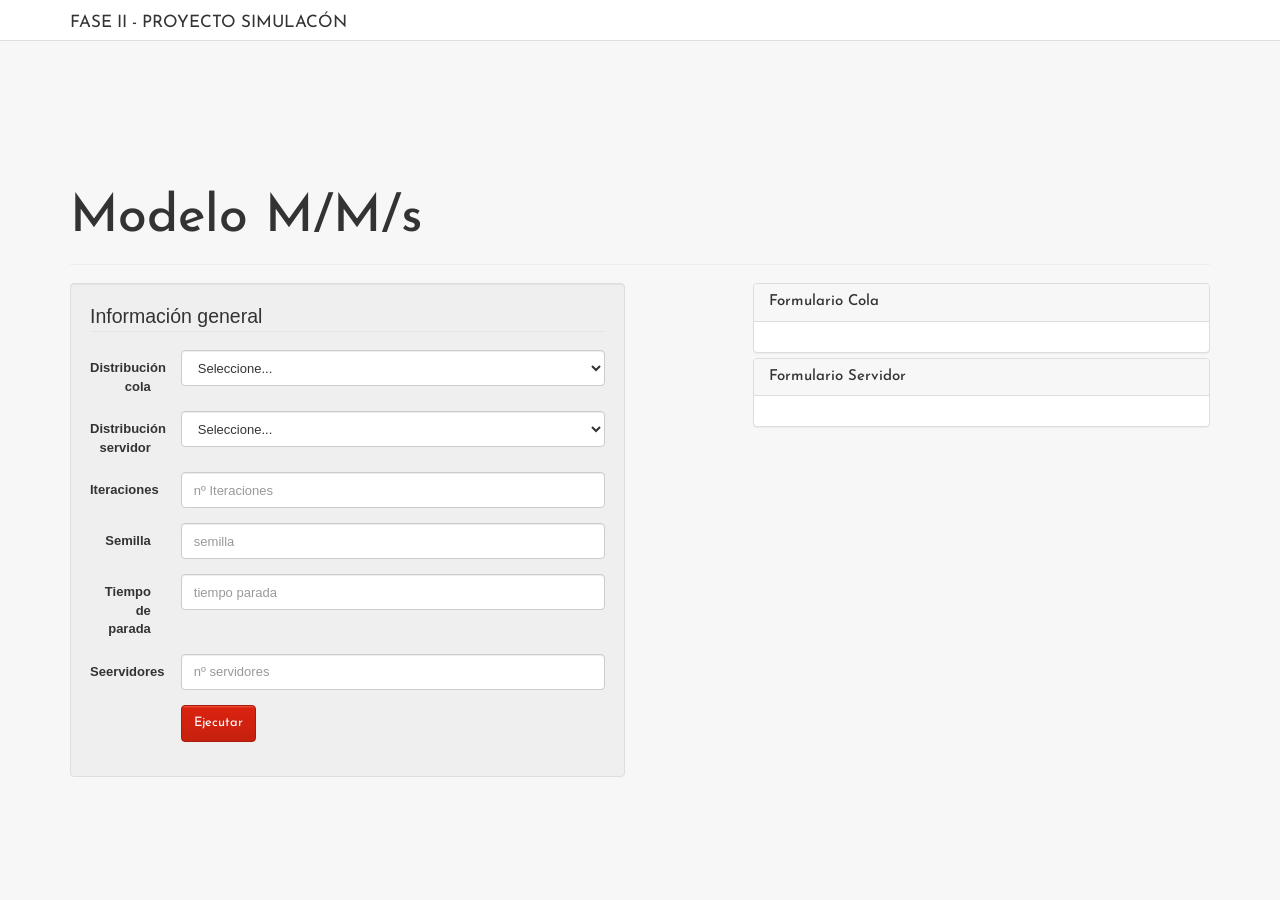
==== fase2.html @ cbc0ef99 "primer commit" ====
<!DOCTYPE html>
<html lang="en">

<head>
	<meta http-equiv="content-type" content="text/html; charset=UTF-8">
    <title>Proyecto Simulación - Fase 1</title>
    <meta name="viewport" content="width=device-width, initial-scale=1.0">
    <meta charset="utf-8">
    <link rel="stylesheet" href="css/bootstrap.css" media="screen">
    <link rel="stylesheet" type="text/css" href="http://fonts.googleapis.com/css?family=Josefin+Sans:300,400,700">
    <link rel="stylesheet" href="bootswatch/css/bootswatch.css">
    <!-- HTML5 shim and Respond.js IE8 support of HTML5 elements and media queries -->
    <!--[if lt IE 9]>
      <script src="../bower_components/bootstrap/assets/js/html5shiv.js"></script>
      <script src="../bower_components/bootstrap/assets/js/respond.min.js"></script>
    <![endif]-->
    <script src="bootswatch/js/bsa_002.js" async="" type="text/javascript"></script>
    <script src="js/jquery.js"></script>
    <script type="text/javascript" src = "js/jsapi.js" charset="utf-8"></script>
    <script src="js/bootstrap.js"></script>
    <script src="bootswatch/js/bootswatch.js"></script>
    <script src="fase2.js"></script>
</head>

<body onload="$('#histo').hide();">
	<div class="navbar navbar-default navbar-fixed-top">
		<div class="container">
			<div class="navbar-header">
				<a href="#" class="navbar-brand">FASE II - PROYECTO SIMULAC&Oacute;N	</a>
				<button class="navbar-toggle" type="button" data-toggle="collapse" data-target="#navbar-main">
					<span class="icon-bar"></span>
					<span class="icon-bar"></span>
					<span class="icon-bar"></span>
				</button>
			</div>
			<div class="navbar-collapse collapse" id="navbar-main">
				</div><!--navbar-main-->
			</div><!--container-->
		</div><!--navbar-fixed-top-->

	<div class="container">
		<div class="bs-docs-section">
        <div class="row">
          <div class="col-lg-12">
            <div class="page-header">
              <h1 id="forms">Modelo M/M/s</h1>
            </div>
          </div>
        </div>

        <div class="row">
          <div class="col-lg-6">
            <div class="well">
              <form class="bs-example form-horizontal">
                <fieldset>
                  <legend>Informaci&oacute;n general</legend>
                  <div class="form-group">
                    <label for="cola" class="col-lg-2 control-label">Distribuci&oacute;n cola</label>
                    <div class="col-lg-10">
                      <select id="cola" class="form-control" onchange="distribucion(this);">
						<option selected value="-1">Seleccione...</option>
						<optgroup label="DISCRETAS">
							<option value="Normal">Normal</option>
							<option value="Uniforme Continuia">Uniforme Continuia</option>
							<option value="Log-Normal">Log-Normal</option>
							<option value="Gamma">Gamma</option>
							<option value="Beta">Beta</option>
							<option value="Exponencial">Exponencial</option>
						</optgroup>
						<optgroup label="CONTINUAS">
							<option value="Uniforme Discreta">Uniforme Discreta</option>
							<option value="Binomial">Binomial</option>
							<option value="Bernoulli">Bernoulli</option>
							<option value="Geométrica">Geométrica</option>
							<option value="Poisson">Poisson</option>
						</optgroup>
					</select>
                    </div>
                  </div>
                  <div class="form-group">
					<label for="servidor" class="col-lg-2 control-label">Distribuci&oacute;n servidor</label>
                    <div class="col-lg-10">
                      <select id="servidor" class="form-control" onchange="distribucion(this);">
						<option selected value="-1">Seleccione...</option>
						<optgroup label="DISCRETAS">
							<option value="Normal">Normal</option>
							<option value="Uniforme Continuia">Uniforme Continuia</option>
							<option value="Log-Normal">Log-Normal</option>
							<option value="Gamma">Gamma</option>
							<option value="Beta">Beta</option>
							<option value="Exponencial">Exponencial</option>
						</optgroup>
						<optgroup label="CONTINUAS">
							<option value="Uniforme Discreta">Uniforme Discreta</option>
							<option value="Binomial">Binomial</option>
							<option value="Bernoulli">Bernoulli</option>
							<option value="Geométrica">Geométrica</option>
							<option value="Poisson">Poisson</option>
						</optgroup>
					</select>
                    </div>
                  </div>
				  <div class="form-group">
                    <label for="iteraciones" class="col-lg-2 control-label">Iteraciones</label>
                    <div class="col-lg-10">
                      <input class="form-control" id="iteraciones" name="iteraciones" placeholder="nº Iteraciones" type="number">
                    </div>
                  </div>
                  <div class="form-group">
                    <label for="semilla" class="col-lg-2 control-label">Semilla</label>
                    <div class="col-lg-10">
                      <input class="form-control" id="semilla" placeholder="semilla" type="number">
                    </div>
                  </div>
                  <div class="form-group">
                    <label for="time_stop" class="col-lg-2 control-label">Tiempo de parada</label>
                    <div class="col-lg-10">
                      <input class="form-control" id="time_stop" placeholder="tiempo parada" type="number">
                    </div>
                  </div>
                  <div class="form-group">
                    <label for="num_servidores" class="col-lg-2 control-label">Seervidores</label>
                    <div class="col-lg-10">
                      <input class="form-control" id="num_servidores" placeholder="nº servidores" type="number">
                    </div>
                  </div>
                  <div class="form-group">
                    <div class="col-lg-10 col-lg-offset-2">
                      <!--<button class="btn btn-default">Cancel</button>-->
                      <button type="button"  onclick="ejecutarSimulador()" class="btn btn-primary">Ejecutar</button>
                    </div>
                  </div>
                </fieldset>
              </form>
            </div>
          </div>

          <div class="col-lg-5 col-lg-offset-1">
			  <div class="panel-group" id="accordion">
				  <div class="panel panel-default">
					<div class="panel-heading">
					  <h4 class="panel-title">
						<a data-toggle="collapse" data-parent="#accordion" href="#collapse_cola">
						  Formulario Cola
						</a>
					  </h4>
					</div>
					<div id="collapse_cola" class="panel-collapse collapse in">
					  <div class="panel-body">

							<form class="bs-example" style="display:none" id="form_cola">
								<h3 id="form_title_cola"></h3>
								<br/>
								<div class="form-group">
								<label class="control-label" id="cola_a_label" for="a">a</label>
								<input type="number" class="form-control" placeholder="a" id="cola_a" name="cola_a">
								</div>

								<div class="form-group">
								<label class="control-label" id="cola_n_label" for="n">n</label>
								<input type="number" class="form-control" placeholder="n" id="cola_n" name="cola_n">
								</div>

								<div class="form-group">
								<label class="control-label" id="cola_b_label" for="b">b</label>
								<input type="number" class="form-control" placeholder="b" id="cola_b" name="cola_b">
								</div>

								<div class="form-group">
								<label class="control-label" id="cola_lambda_label" for="lambda">Lambda</label>
								<input type="number" class="form-control" placeholder="lambda" id="cola_lambda" name="cola_lambda">
								</div>

								<div class="form-group">
								<label class="control-label" id="cola_mu_label" for="mu">Mu</label>
								<input type="number" class="form-control" placeholder="mu" id="cola_mu" name="cola_mu">
								</div>

								<div class="form-group">
								<label class="control-label" id="cola_teta_label" for="teta">Theta</label>
								<input type="number" class="form-control" placeholder="teta" id="cola_teta" name="cola_teta">
								</div>

								<div class="form-group">
								<label class="control-label" id="cola_p_label" for="p">P</label>
								<input type="number" class="form-control" placeholder="p" id="cola_p" name="cola_p">
								</div>

								<input type="hidden" value="" id="cola_tipo_distribucion" name="cola_tipo_distribucion">
							</form>

					  </div>
					</div>
				  </div>
				  <div class="panel panel-default">
					<div class="panel-heading">
					  <h4 class="panel-title">
						<a data-toggle="collapse" data-parent="#accordion" href="#collapse_servidor">
						  Formulario Servidor
						</a>
					  </h4>
					</div>
					<div id="collapse_servidor" class="panel-collapse collapse in">
					  <div class="panel-body">
							<form class="bs-example" style="display:none" id="form_servidor">
								<h3 id="form_title_servidor"></h3>
								<br/>
								<div class="form-group">

								<label class="control-label" id="servidor_a_label" for="a">a</label>
								<input type="number" class="form-control" placeholder="a" id="servidor_a" name="servidor_a">
								</div>

								<div class="form-group">
								<label class="control-label" id="servidor_n_label" for="n">n</label>
								<input type="number" class="form-control" placeholder="n" id="servidor_n" name="servidor_n">
								</div>

								<div class="form-group">
								<label class="control-label" id="servidor_b_label" for="b">b</label>
								<input type="number" class="form-control" placeholder="b" id="servidor_b" name="servidor_b">
								</div>

								<div class="form-group">
								<label class="control-label" id="servidor_lambda_label" for="lambda">Lambda</label>
								<input type="number" class="form-control" placeholder="lambda" id="servidor_lambda" name="servidor_lambda">
								</div>

								<div class="form-group">
								<label class="control-label" id="servidor_mu_label" for="mu">Mu</label>
								<input type="number" class="form-control" placeholder="mu" id="servidor_mu" name="servidor_mu">
								</div>

								<div class="form-group">
								<label class="control-label" id="servidor_teta_label" for="teta">Theta</label>
								<input type="number" class="form-control" placeholder="teta" id="servidor_teta" name="servidor_teta">
								</div>

								<div class="form-group">
								<label class="control-label" id="servidor_p_label" for="p">P</label>
								<input type="number" class="form-control" placeholder="p" id="servidor_p" name="servidor_p">
								</div>

								<input type="hidden" value="" id="servidor_tipo_distribucion" name="servidor_tipo_distribucion">
							</form>

					  </div>
					</div>
				  </div>
				  </div>
          </div>
        </div>
      </div>
	</div>
			<!--RESULTADOS--->
			<div id="histo" class="container">
            <div class="row">
                <div class="col-lg-12">
                    <div class="navbar navbar-default">
                        <div style="padding:30px;">
                            <div class="row"  id="result"></div>
                        </div>
                    </div>
                </div>
            </div>
        </div>


	</div>
</body>
</html>
---- bootswatch/css/bootswatch.css ----
body{padding-top:50px}#banner{border-bottom:0}.page-header h1{font-size:4em}.bs-docs-section{margin-top:8em}.affix{top:70px}footer{margin:5em 0}footer li{float:left;margin-right:1.5em;margin-bottom:1.5em}footer p{margin-bottom:0;clear:left}.splash{padding:6em 0 2em;color:#fff;text-align:center;background:-webkit-linear-gradient(70deg,#080f1f 30%,#2b4b5a 87%,#435e67 100%);background:-o-linear-gradient(70deg,#080f1f 30%,#2b4b5a 87%,#435e67 100%);background:-ms-linear-gradient(70deg,#080f1f 30%,#2b4b5a 87%,#435e67 100%);background:-moz-linear-gradient(70deg,#080f1f 30%,#2b4b5a 87%,#435e67 100%);background:linear-gradient(20deg,#080f1f 30%,#2b4b5a 87%,#435e67 100%);background-attachment:fixed;background-color:#1c2533}.splash .alert{margin:4em 0 2em}.splash h1{font-size:4em}.splash #social{margin-top:6em}.section-tout{padding:4em 0 3em;background-color:#eaf1f1;border-top:1px solid rgba(255,255,255,0.1);border-bottom:1px solid rgba(0,0,0,0.1)}.section-tout [class^="icon-"]{margin-right:.5em}.section-tout p{margin-bottom:3em}.section-preview{padding:4em 0 4em}.section-preview .preview{margin-bottom:4em;background-color:#eaf1f1;border:1px solid rgba(0,0,0,0.1);border-radius:6px}.section-preview .preview .image{padding:5px}.section-preview .preview .image img{border:1px solid rgba(0,0,0,0.1)}.section-preview .preview .options{padding:0 2em 2em;text-align:center}.section-preview .preview .options p{margin-bottom:2em}.section-preview .dropdown-menu{text-align:left}.section-preview .lead{margin-bottom:2em}@media(max-width:767px){.section-preview .image img{width:100%}}.bsa .one .bsa_it_ad{background-color:transparent!important;border:none!important}.bsa .one .bsa_it_ad .bsa_it_t,.bsa .one .bsa_it_ad .bsa_it_d{color:inherit!important}.bsa .one .bsa_it_p{display:none}
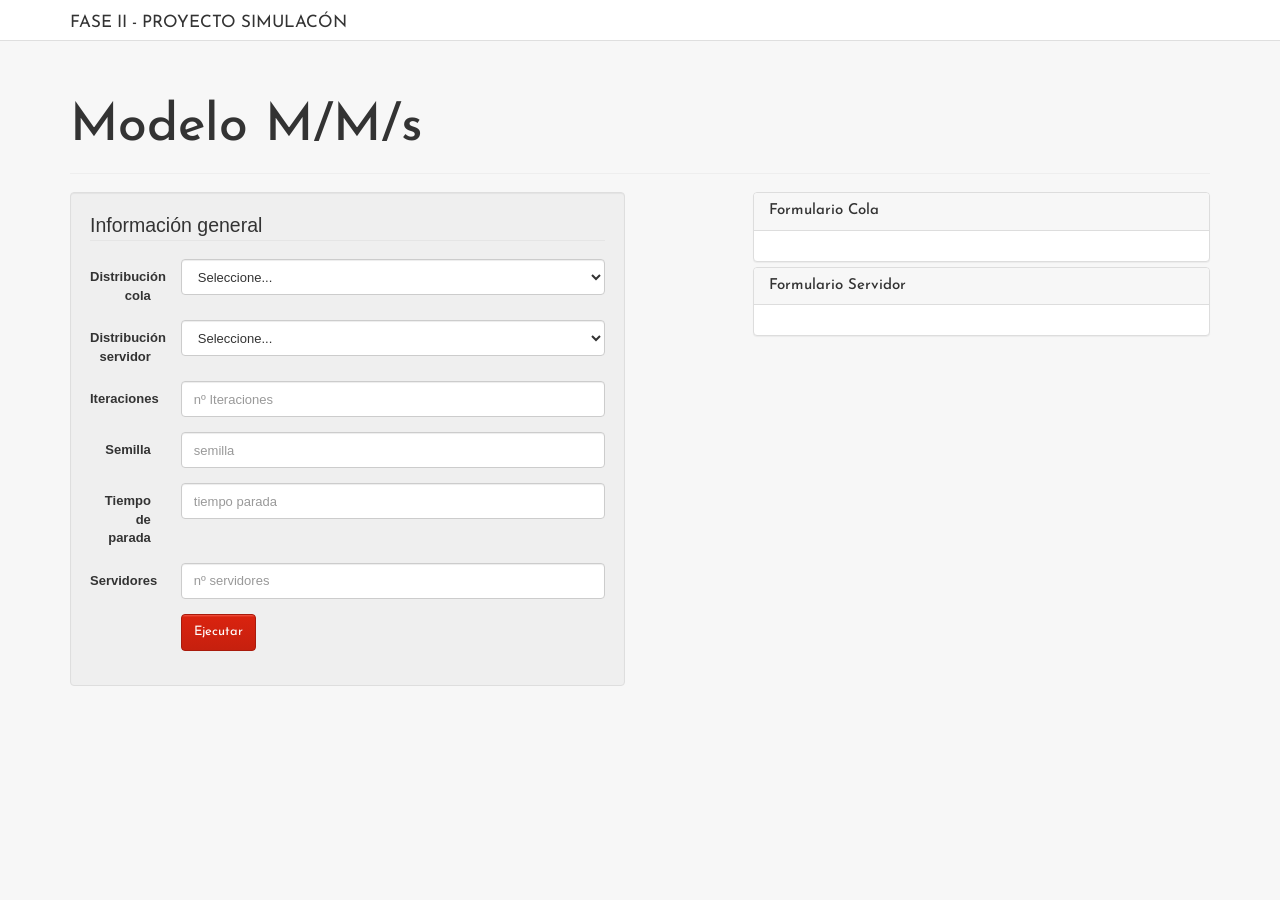
==== commit 58788a52: "mejoras" ====
--- a/fase2.html
+++ b/fase2.html
@@ -57,7 +57,7 @@
                   <div class="form-group">
                     <label for="cola" class="col-lg-2 control-label">Distribuci&oacute;n cola</label>
                     <div class="col-lg-10">
-                      <select id="cola" class="form-control" onchange="distribucion(this);">
+                      <select id="cola" name="cola" class="form-control" onchange="distribucion(this);">
 						<option selected value="-1">Seleccione...</option>
 						<optgroup label="DISCRETAS">
 							<option value="Normal">Normal</option>
@@ -80,7 +80,7 @@
                   <div class="form-group">
 					<label for="servidor" class="col-lg-2 control-label">Distribuci&oacute;n servidor</label>
                     <div class="col-lg-10">
-                      <select id="servidor" class="form-control" onchange="distribucion(this);">
+                      <select id="servidor" name="servidor" class="form-control" onchange="distribucion(this);">
 						<option selected value="-1">Seleccione...</option>
 						<optgroup label="DISCRETAS">
 							<option value="Normal">Normal</option>
@@ -119,9 +119,9 @@
                     </div>
                   </div>
                   <div class="form-group">
-                    <label for="num_servidores" class="col-lg-2 control-label">Seervidores</label>
-                    <div class="col-lg-10">
-                      <input class="form-control" id="num_servidores" placeholder="nº servidores" type="number">
+                    <label for="num_servidores" class="col-lg-2 control-label">Servidores</label>
+                    <div class="col-lg-10">
+                      <input class="form-control" id="num_servidores" name="num_servidores" placeholder="nº servidores" type="number">
                     </div>
                   </div>
                   <div class="form-group">
--- a/bootswatch/css/bootswatch.css
+++ b/bootswatch/css/bootswatch.css
@@ -1 +1 @@
-body{padding-top:50px}#banner{border-bottom:0}.page-header h1{font-size:4em}.bs-docs-section{margin-top:8em}.affix{top:70px}footer{margin:5em 0}footer li{float:left;margin-right:1.5em;margin-bottom:1.5em}footer p{margin-bottom:0;clear:left}.splash{padding:6em 0 2em;color:#fff;text-align:center;background:-webkit-linear-gradient(70deg,#080f1f 30%,#2b4b5a 87%,#435e67 100%);background:-o-linear-gradient(70deg,#080f1f 30%,#2b4b5a 87%,#435e67 100%);background:-ms-linear-gradient(70deg,#080f1f 30%,#2b4b5a 87%,#435e67 100%);background:-moz-linear-gradient(70deg,#080f1f 30%,#2b4b5a 87%,#435e67 100%);background:linear-gradient(20deg,#080f1f 30%,#2b4b5a 87%,#435e67 100%);background-attachment:fixed;background-color:#1c2533}.splash .alert{margin:4em 0 2em}.splash h1{font-size:4em}.splash #social{margin-top:6em}.section-tout{padding:4em 0 3em;background-color:#eaf1f1;border-top:1px solid rgba(255,255,255,0.1);border-bottom:1px solid rgba(0,0,0,0.1)}.section-tout [class^="icon-"]{margin-right:.5em}.section-tout p{margin-bottom:3em}.section-preview{padding:4em 0 4em}.section-preview .preview{margin-bottom:4em;background-color:#eaf1f1;border:1px solid rgba(0,0,0,0.1);border-radius:6px}.section-preview .preview .image{padding:5px}.section-preview .preview .image img{border:1px solid rgba(0,0,0,0.1)}.section-preview .preview .options{padding:0 2em 2em;text-align:center}.section-preview .preview .options p{margin-bottom:2em}.section-preview .dropdown-menu{text-align:left}.section-preview .lead{margin-bottom:2em}@media(max-width:767px){.section-preview .image img{width:100%}}.bsa .one .bsa_it_ad{background-color:transparent!important;border:none!important}.bsa .one .bsa_it_ad .bsa_it_t,.bsa .one .bsa_it_ad .bsa_it_d{color:inherit!important}.bsa .one .bsa_it_p{display:none}
+body{padding-top:50px}#banner{border-bottom:0}.page-header h1{font-size:4em}.bs-docs-section{margin-top:1em}.affix{top:70px}footer{margin:5em 0}footer li{float:left;margin-right:1.5em;margin-bottom:1.5em}footer p{margin-bottom:0;clear:left}.splash{padding:6em 0 2em;color:#fff;text-align:center;background:-webkit-linear-gradient(70deg,#080f1f 30%,#2b4b5a 87%,#435e67 100%);background:-o-linear-gradient(70deg,#080f1f 30%,#2b4b5a 87%,#435e67 100%);background:-ms-linear-gradient(70deg,#080f1f 30%,#2b4b5a 87%,#435e67 100%);background:-moz-linear-gradient(70deg,#080f1f 30%,#2b4b5a 87%,#435e67 100%);background:linear-gradient(20deg,#080f1f 30%,#2b4b5a 87%,#435e67 100%);background-attachment:fixed;background-color:#1c2533}.splash .alert{margin:4em 0 2em}.splash h1{font-size:4em}.splash #social{margin-top:6em}.section-tout{padding:4em 0 3em;background-color:#eaf1f1;border-top:1px solid rgba(255,255,255,0.1);border-bottom:1px solid rgba(0,0,0,0.1)}.section-tout [class^="icon-"]{margin-right:.5em}.section-tout p{margin-bottom:3em}.section-preview{padding:4em 0 4em}.section-preview .preview{margin-bottom:4em;background-color:#eaf1f1;border:1px solid rgba(0,0,0,0.1);border-radius:6px}.section-preview .preview .image{padding:5px}.section-preview .preview .image img{border:1px solid rgba(0,0,0,0.1)}.section-preview .preview .options{padding:0 2em 2em;text-align:center}.section-preview .preview .options p{margin-bottom:2em}.section-preview .dropdown-menu{text-align:left}.section-preview .lead{margin-bottom:2em}@media(max-width:767px){.section-preview .image img{width:100%}}.bsa .one .bsa_it_ad{background-color:transparent!important;border:none!important}.bsa .one .bsa_it_ad .bsa_it_t,.bsa .one .bsa_it_ad .bsa_it_d{color:inherit!important}.bsa .one .bsa_it_p{display:none}
